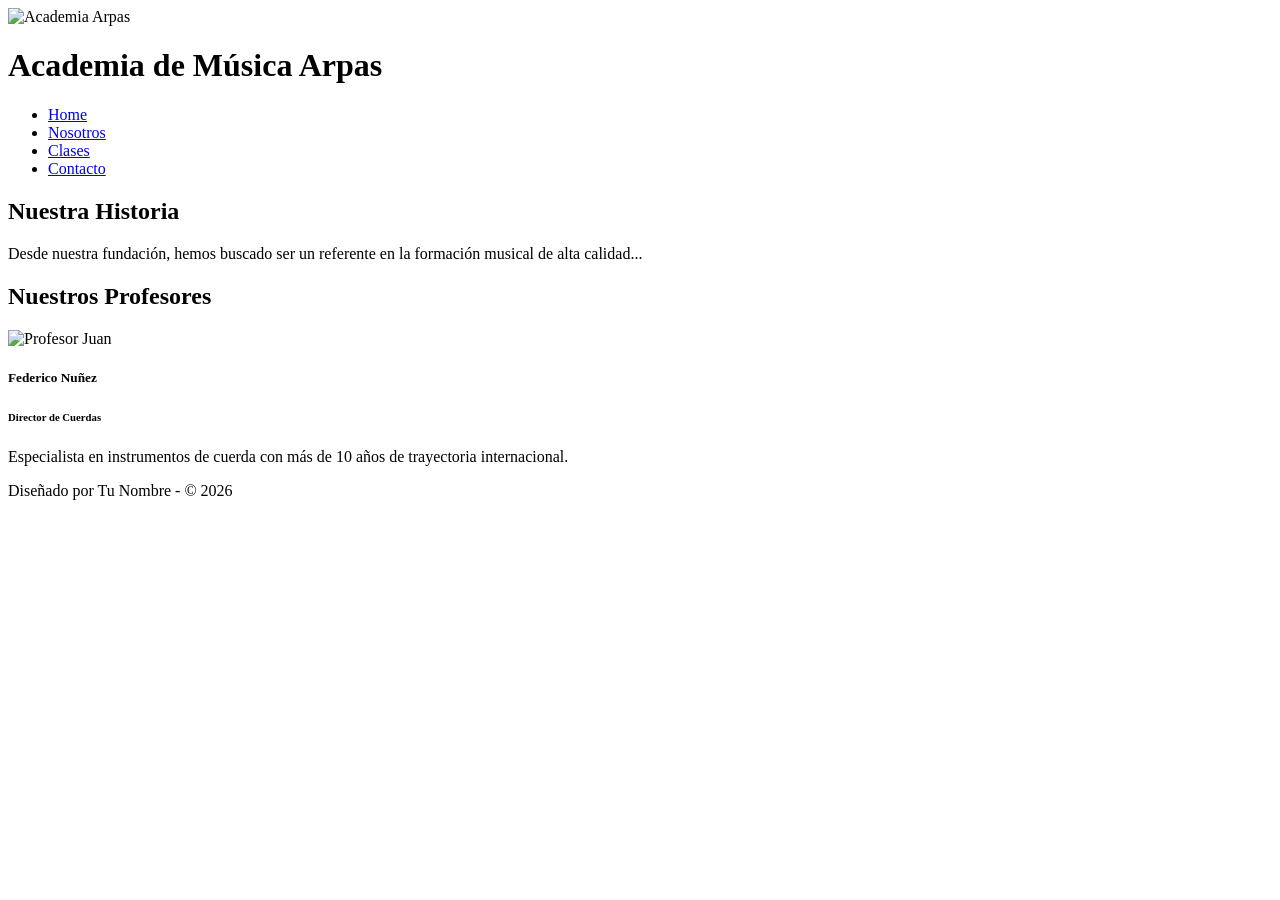
==== nosotros.html @ 7cb11643 "Add files via upload" ====
<!DOCTYPE html>
<html lang="es">
<head>
    <meta charset="UTF-8">
    <title>Academia de Música Arpas - Home</title>
    <link href="https://fonts.googleapis.com/css2?family=Open+Sans:wght@300;400;700&display=swap" rel="stylesheet">
    <link rel="stylesheet" href="css/normalize.css">
    <link rel="stylesheet" href="css/arpas.css">
</head>
<body>
    <header>
        <div class="activo">
            <img src="img/logo.png" width="100" alt="Academia Arpas">
            <h1>Academia de Música Arpas</h1>
        </div>
    </header>

    <nav>
        <div class="activo">
            <ul>
                <li><a class="activo" href="index.html">Home</a></li>
                <li><a href="nosotros.html">Nosotros</a></li>
                <li><a href="servicios.html">Clases</a></li>
                <li><a href="contacto.html">Contacto</a></li>
            </ul>
        </div>
    </nav>

    <main class="holder">
        <section class="historia">
            <h2>Nuestra Historia</h2>
            <p>Desde nuestra fundación, hemos buscado ser un referente en la formación musical de alta calidad...</p>
        </section>

        <section class="staff">
            <h2>Nuestros Profesores</h2>
            <div class="personas">
                <!-- Ejemplo de un profesor (repetir para los demás) -->
                <div class="persona">
                    <img src="img/nosotros/nosotros1.jpg" alt="Profesor Juan">
                    <h5>Federico Nuñez</h5>
                    <h6>Director de Cuerdas</h6>
                    <p>Especialista en instrumentos de cuerda con más de 10 años de trayectoria internacional.</p>
                </div>
    </main>

    <footer>
        <p>Diseñado por Tu Nombre - &copy; 2026</p>
    </footer>
</body>
</html>
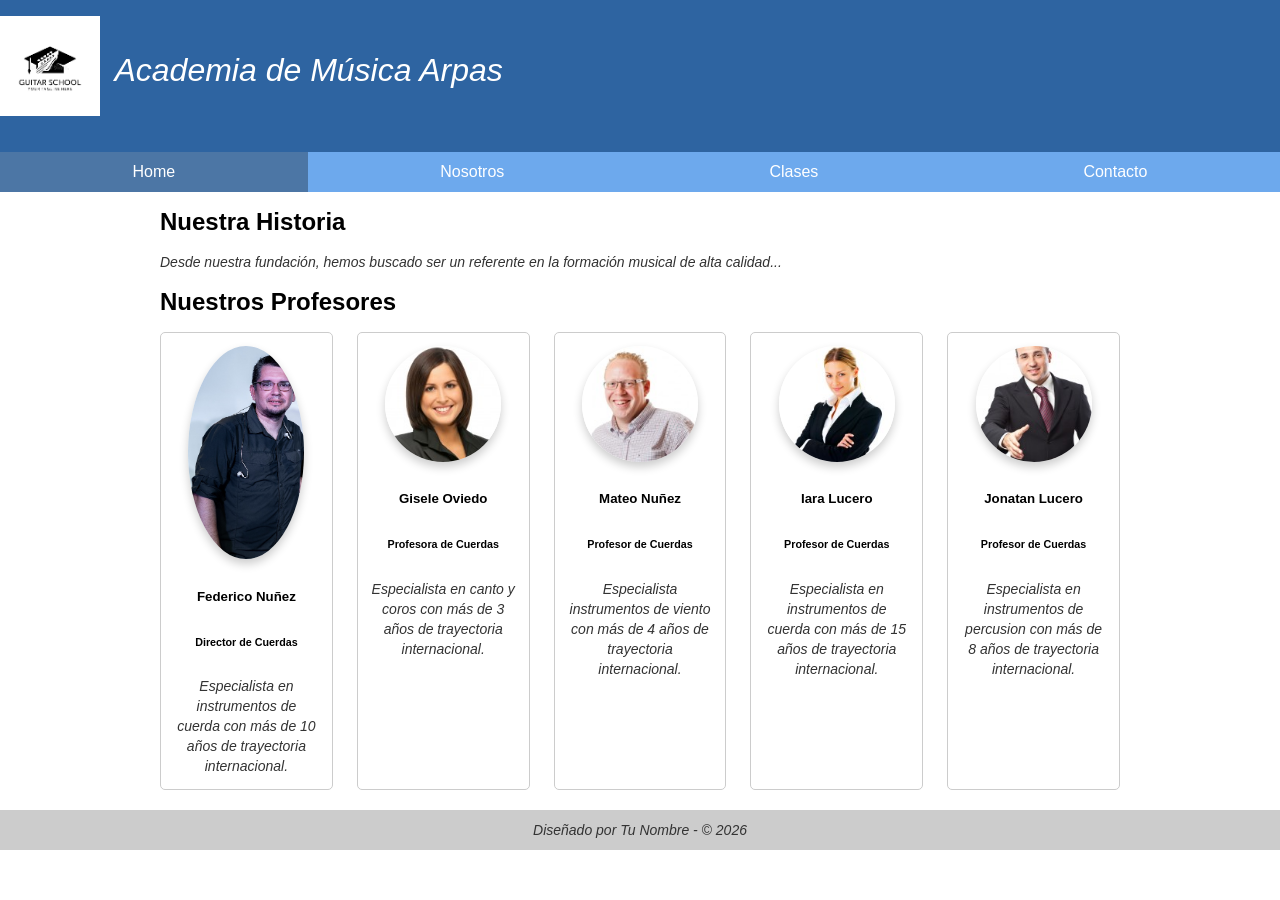
==== commit a1df3240: "Add files via upload" ====
--- a/nosotros.html
+++ b/nosotros.html
@@ -35,12 +35,40 @@
         <section class="staff">
             <h2>Nuestros Profesores</h2>
             <div class="personas">
-                <!-- Ejemplo de un profesor (repetir para los demás) -->
+                
                 <div class="persona">
-                    <img src="img/nosotros/nosotros1.jpg" alt="Profesor Juan">
+                    <img src="img/nosotros/nosotros1.jpg" alt="Profesor Federico Nuñez">
                     <h5>Federico Nuñez</h5>
                     <h6>Director de Cuerdas</h6>
                     <p>Especialista en instrumentos de cuerda con más de 10 años de trayectoria internacional.</p>
+                </div>
+                
+                <div class="persona">
+                    <img src="img/nosotros/nosotros2.jpg" alt="Profesora Gisele Oviedo">
+                    <h5>Gisele Oviedo</h5>
+                    <h6>Profesora de Cuerdas</h6>
+                    <p>Especialista en canto y coros con más de 3 años de trayectoria internacional.</p>
+                </div>
+                
+                <div class="persona">
+                    <img src="img/nosotros/nosotros3.jpg" alt="Profesor Mateo Nuñez">
+                    <h5>Mateo Nuñez</h5>
+                    <h6>Profesor de Cuerdas</h6>
+                    <p>Especialista instrumentos de viento con más de 4 años de trayectoria internacional.</p>
+                </div>
+                
+                <div class="persona">
+                    <img src="img/nosotros/nosotros4.jpg" alt="Profesor Iara Lucero">
+                    <h5>Iara Lucero</h5>
+                    <h6>Profesor de Cuerdas</h6>
+                    <p>Especialista en instrumentos de cuerda con más de 15 años de trayectoria internacional.</p>
+                </div>
+                
+                <div class="persona">
+                    <img src="img/nosotros/nosotros5.jpg" alt="Profesor Jonatan Lucero">
+                    <h5>Jonatan Lucero</h5>
+                    <h6>Profesor de Cuerdas</h6>
+                    <p>Especialista en instrumentos de percusion con más de 8 años de trayectoria internacional.</p>
                 </div>
     </main>
 
--- a/css/arpas.css
+++ b/css/arpas.css
@@ -0,0 +1,124 @@
+/* Generales */
+body {
+    font-family: 'Open Sans', sans-serif;
+    font-size: 16px;
+    line-height: 20px;
+}
+
+/* Regla para que la imagen principal sea responsiva */
+.hero img {
+    max-width: 100%; /* No permite que la imagen supere el ancho del .holder */
+    height: auto;    /* Mantiene la proporción de la imagen para que no se deforme */
+    display: block;  /* Elimina espacios no deseados debajo de la imagen */
+}
+
+.holder {
+    max-width: 960px;
+    margin: 0 auto;
+}
+
+/* Header y Nav */
+header {
+    background-color: #2e64a1; /* Color sugerido en fuentes [11] */
+    padding: 16px 0;
+    color: white;
+}
+
+header h1 {
+    display: inline-block;
+    position: relative;
+    bottom: 35px;
+    margin-left: 10px;
+    font-weight: 100;
+    font-style: italic;
+}
+
+nav {
+    background-color: #6da9ed;
+    margin-bottom: 20px;
+}
+
+nav ul {
+    list-style: none;
+    margin: 0;
+    padding: 0;
+    display: flex; /* Flexbox para la botonera [11] */
+}
+
+nav ul li { flex-grow: 1; }
+
+nav ul li a {
+    color: white;
+    text-decoration: none;
+    display: block;
+    text-align: center;
+    padding: 10px;
+}
+
+nav ul li a.activo { background-color: #4c76a5; }
+
+nav ul li a:hover { 
+    background-color: rgba(0,0,0,0.3);
+    transition: all 0.3s ease; /* Transición de Unidad 2 [12, 13] */
+}
+
+/* Home y Columnas */
+.columnas {
+    display: flex;
+    justify-content: space-between;
+    gap: 20px;
+}
+
+.bienvenidos { width: 75%; }
+.testimonios { width: 25%; }
+
+/* Nosotros y Staff */
+.personas {
+    display: flex;
+    justify-content: space-between;
+    margin-top: 20px;
+}
+
+.persona {
+    width: 18%; /* Para acomodar 5 personas [9] */
+    border: 1px solid #ccc;
+    border-radius: 5px;
+    padding: 13px;
+    text-align: center;
+    box-sizing: border-box;
+}
+
+.persona img {
+    border-radius: 60%;
+    max-width: 80%;
+    box-shadow: 0 5px 10px rgba(0,0,0,0.2);
+}
+
+/* Footer */
+footer {
+    background-color: #ccc;
+    text-align: center;
+    padding: 10px 0;
+    margin-top: 20px;
+    clear: both;
+}
+
+p {
+    margin: 0;
+    padding: 0;
+    font-size: 14px;
+    color: #333;
+    font-weight: 100;
+    font-style: italic;
+}
+
+/* Media Query (Responsivo de Unidad 2) [14, 15] */
+@media (max-width: 800px) {
+    .columnas, .personas {
+        flex-direction: column;
+        align-items: center;
+    }
+    .bienvenidos, .testimonios, .persona {
+        width: 100%;
+    }
+}
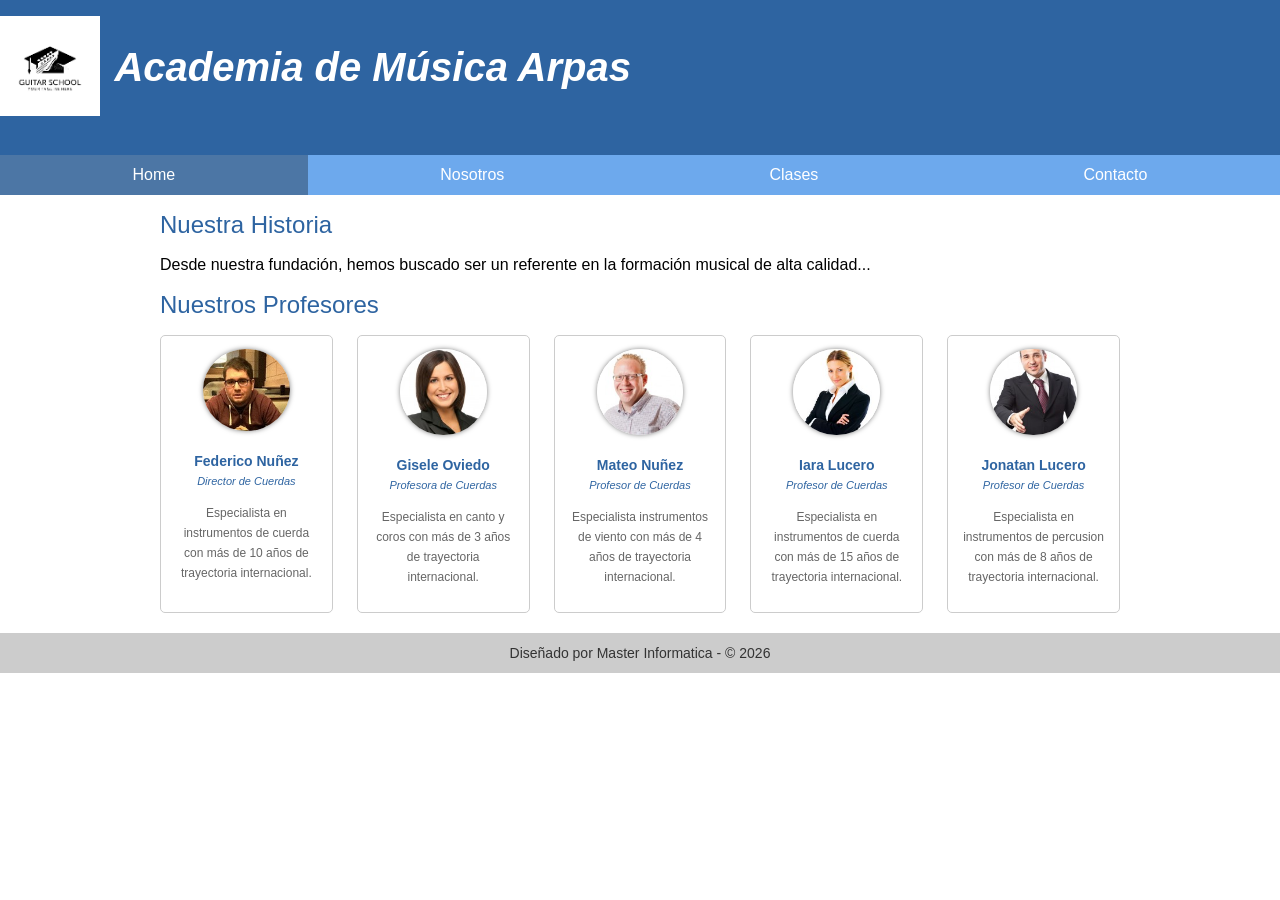
==== commit 7df3cfc2: "Add files via upload" ====
--- a/nosotros.html
+++ b/nosotros.html
@@ -73,7 +73,7 @@
     </main>
 
     <footer>
-        <p>Diseñado por Tu Nombre - &copy; 2026</p>
+        <p>Diseñado por Master Informatica - &copy; 2026</p>
     </footer>
 </body>
 </html>
--- a/css/arpas.css
+++ b/css/arpas.css
@@ -1,15 +1,12 @@
-/* Generales */
 body {
     font-family: 'Open Sans', sans-serif;
     font-size: 16px;
     line-height: 20px;
 }
 
-/* Regla para que la imagen principal sea responsiva */
-.hero img {
-    max-width: 100%; /* No permite que la imagen supere el ancho del .holder */
-    height: auto;    /* Mantiene la proporción de la imagen para que no se deforme */
-    display: block;  /* Elimina espacios no deseados debajo de la imagen */
+h2 {
+    color: #2e64a1;
+    font-weight: 400;
 }
 
 .holder {
@@ -17,20 +14,21 @@
     margin: 0 auto;
 }
 
-/* Header y Nav */
 header {
-    background-color: #2e64a1; /* Color sugerido en fuentes [11] */
+    background-color: #2e64a1;
     padding: 16px 0;
     color: white;
 }
 
 header h1 {
+    color: white;
+    font-size: 40px;
+    font-weight: 700;
+    font-style: italic;
     display: inline-block;
     position: relative;
     bottom: 35px;
     margin-left: 10px;
-    font-weight: 100;
-    font-style: italic;
 }
 
 nav {
@@ -42,10 +40,12 @@
     list-style: none;
     margin: 0;
     padding: 0;
-    display: flex; /* Flexbox para la botonera [11] */
+    display: flex;
 }
 
-nav ul li { flex-grow: 1; }
+nav ul li {
+    flex-grow: 1;
+}
 
 nav ul li a {
     color: white;
@@ -55,24 +55,60 @@
     padding: 10px;
 }
 
-nav ul li a.activo { background-color: #4c76a5; }
-
-nav ul li a:hover { 
-    background-color: rgba(0,0,0,0.3);
-    transition: all 0.3s ease; /* Transición de Unidad 2 [12, 13] */
+nav ul li a.activo {
+    background-color: #4c76a5;
 }
 
-/* Home y Columnas */
+nav ul li a:hover {
+    background-color: rgba(0, 0, 0, 0.3);
+    transition: all 0.3s ease;
+}
+
+.hero img {
+    max-width: 100%;
+    height: auto;
+    display: block;
+}
+
 .columnas {
     display: flex;
     justify-content: space-between;
     gap: 20px;
 }
 
-.bienvenidos { width: 75%; }
-.testimonios { width: 25%; }
+.bienvenidos {
+    width: 75%;
+    padding-right: 10px;
+    box-sizing: border-box;
+}
 
-/* Nosotros y Staff */
+.bienvenidos p {
+    font-size: 20px;
+    font-weight: 300;
+}
+
+.testimonios {
+    width: 25%;
+}
+
+.testimonio {
+    background-color: #ccc;
+    padding: 16px;
+}
+
+.testimonio .cita {
+    font-weight: 700;
+    font-style: italic;
+    font-size: 22px;
+    display: block;
+}
+
+.testimonio .autor {
+    font-size: 12px;
+    display: block;
+    margin-top: 10px;
+}
+
 .personas {
     display: flex;
     justify-content: space-between;
@@ -80,39 +116,56 @@
 }
 
 .persona {
-    width: 18%; /* Para acomodar 5 personas [9] */
     border: 1px solid #ccc;
     border-radius: 5px;
+    width: 18%;
+    text-align: center;
     padding: 13px;
-    text-align: center;
     box-sizing: border-box;
 }
 
 .persona img {
-    border-radius: 60%;
-    max-width: 80%;
-    box-shadow: 0 5px 10px rgba(0,0,0,0.2);
+    border-radius: 50%;
+    max-width: 60%;
+    box-shadow: 0 0 5px rgba(0, 0, 0, 0.5);
+    margin-bottom: 10px;
 }
 
-/* Footer */
+.persona h5 {
+    margin: 5px 0 0;
+    font-weight: 700;
+    color: #2e64a1;
+    font-size: 14px;
+}
+
+.persona h6 {
+    margin: 0;
+    font-weight: 400;
+    color: #2e64a1;
+    font-size: 11px;
+    font-style: italic;
+}
+
+.persona p {
+    color: #666;
+    font-size: 12px;
+    font-weight: 300;
+}
+
 footer {
     background-color: #ccc;
+    clear: both;
+    color: #333;
     text-align: center;
     padding: 10px 0;
     margin-top: 20px;
-    clear: both;
 }
 
-p {
+footer p {
     margin: 0;
-    padding: 0;
     font-size: 14px;
-    color: #333;
-    font-weight: 100;
-    font-style: italic;
 }
 
-/* Media Query (Responsivo de Unidad 2) [14, 15] */
 @media (max-width: 800px) {
     .columnas, .personas {
         flex-direction: column;
@@ -120,5 +173,6 @@
     }
     .bienvenidos, .testimonios, .persona {
         width: 100%;
+        margin-bottom: 20px;
     }
 }
